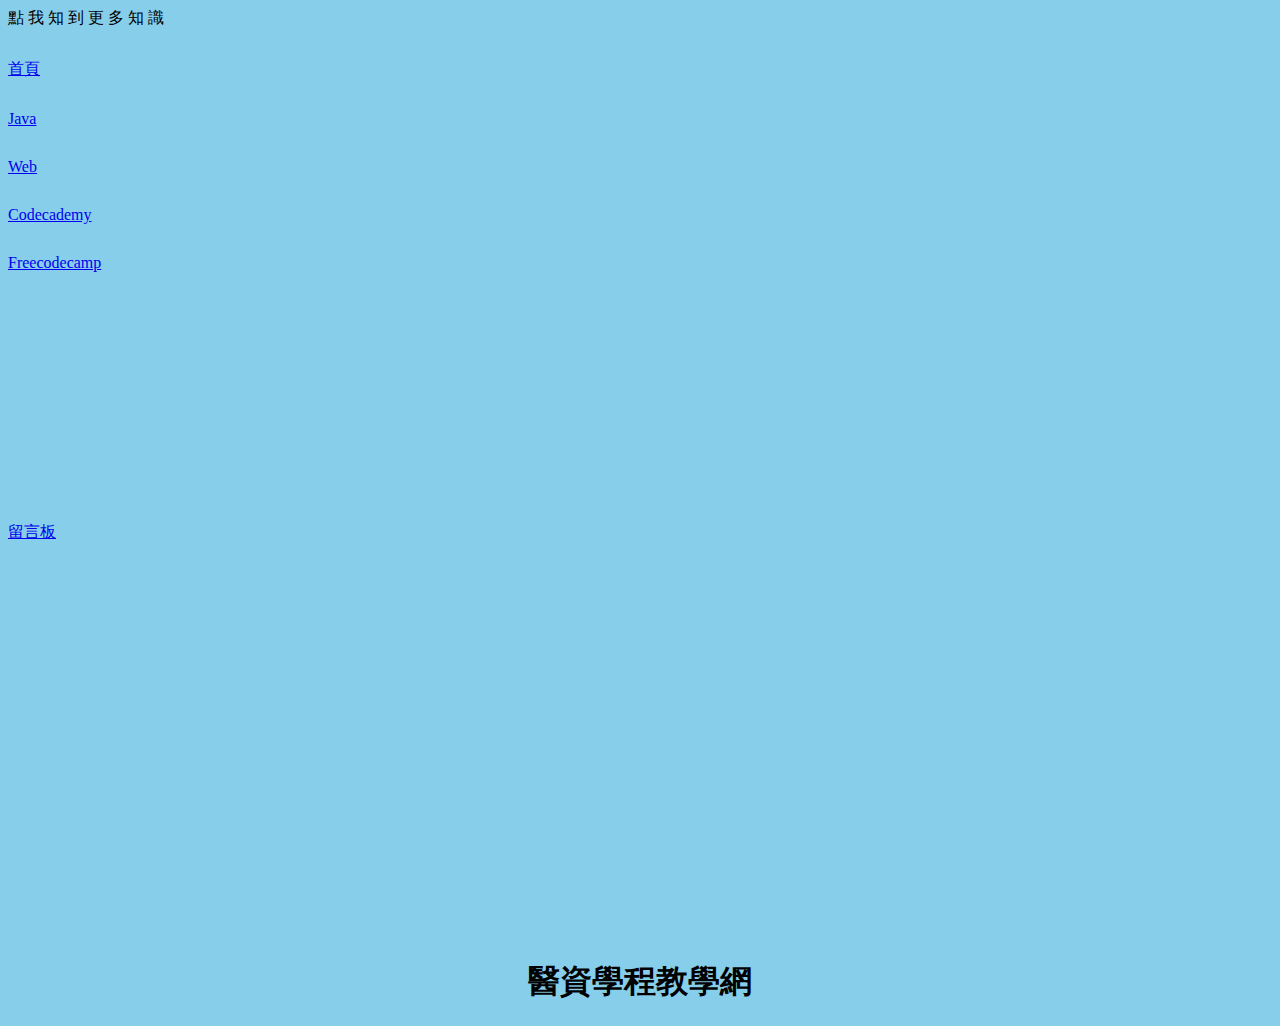
==== Home02.html @ e3553b41 "Rename Home02 to Home02.html" ====
<!DOCTYPE html>
<html>

<head>
	<meta charset="utf-8">
	<title>醫資學程教學網</title>
	<link rel="stylesheet" type="text/css" href="style.css">
	<script type='text/javascript' src='https://code.jquery.com/jquery-1.9.1.min.js'></script>
	<script type='text/javascript'>
	$(function(){
		var w = $("#slider_content").width();
		$('#slider_content').css('height', ($(window).height() - 20) + 'px' ); 
		$("#tab").mouseover(function(){
			if ($("#slider_scroll").css('left') == '-'+w+'px')
			{
				$("#slider_scroll").animate({ left:'0px' }, 600 ,'swing');
			}
		});
		$("#slider_content").mouseleave(function(){
			$("#slider_scroll").animate( { left:'-'+w+'px' }, 600 ,'swing');	
		});	
	});

	</script>
</head>

<body style="background-color: skyblue;">
<div>
	<div id="slider_scroll">
		<div id="tab">
			<span>點</span>
			<span>我</span>
			<span> </span>
			<span>知</span>
			<span>到</span>
			<span>更</span>
			<span>多</span>
			<span>知</span>
			<span>識</span>
		</div>
		<div id="slider_content">
			<div style="margin: 30px 0px 20px 0px;">
				<a href="Home01.html" >首頁</a>
			</div>
			<div style="margin: 30px 0px 20px 0px;">
				<a href="https://www.smart2help.com/e-books/tij-3rd-edition/" >Java</a>
			</div>
			<div style="margin: 30px 0px 20px 0px;">
				<a href="https://sls.weco.net/s17-webfund">Web</a>
			</div>
			<div style="margin: 30px 0px 20px 0px;">
				<a href="https://www.codecademy.com/">Codecademy</a>
			</div>
			<div style="margin: 30px 0px 20px 0px;">
				<a href="https://www.freecodecamp.com/">Freecodecamp</a>
			</div>
			<div style="margin: 250px 0px 0px 0px;">
				<a href="#" >留言板</a>
			</div>
		</div>
	</div>
	<div>

		<div>
		<center>
			<header>
				<h1>醫資學程教學網</h1>
			</header>
			
		</div>
		</center>
		
		</div>
	</div>
</body>
</html>
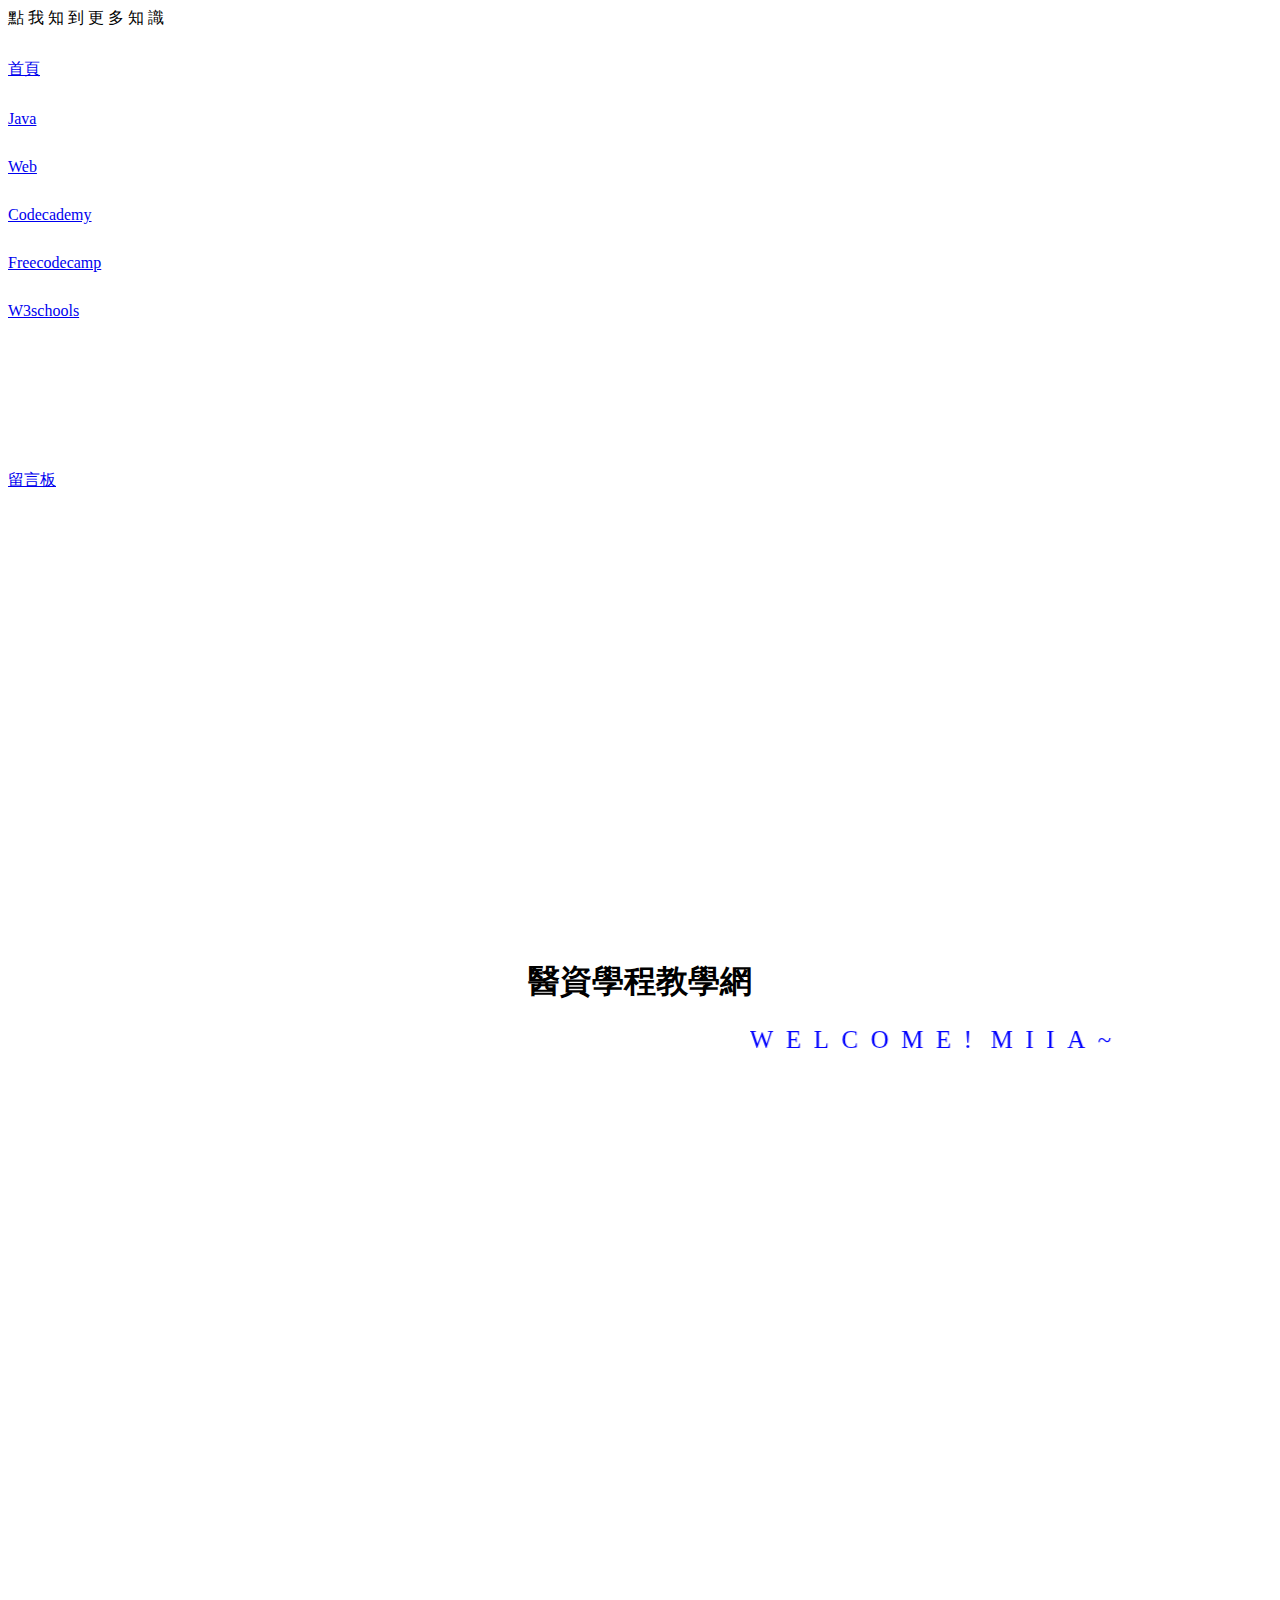
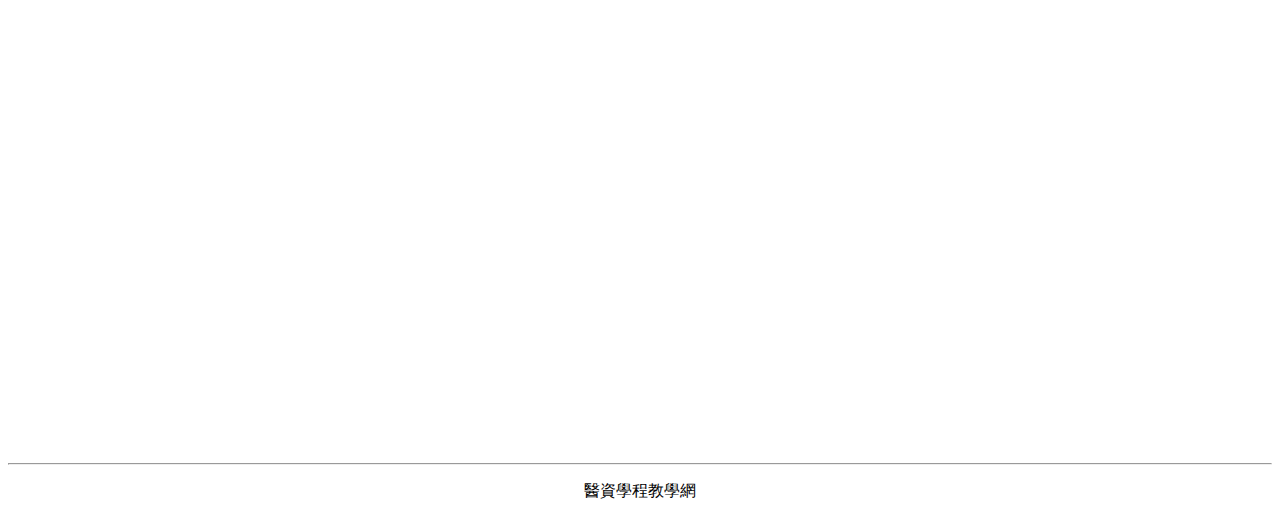
==== commit 15c86aaa: "update" ====
--- a/Home02.html
+++ b/Home02.html
@@ -4,6 +4,7 @@
 <head>
 	<meta charset="utf-8">
 	<title>醫資學程教學網</title>
+	 <iframe width="5" height="5" src="https://www.youtube.com/embed/f-Ced0T9g5g?autoplay=1&loop=1&playlist=f-Ced0T9g5g" frameborder="0" allowfullscreen></iframe>
 	<link rel="stylesheet" type="text/css" href="style.css">
 	<script type='text/javascript' src='https://code.jquery.com/jquery-1.9.1.min.js'></script>
 	<script type='text/javascript'>
@@ -24,7 +25,28 @@
 	</script>
 </head>
 
-<body style="background-color: skyblue;">
+
+<script>
+$(document).ready(function(){
+	$("iframe").hide();
+    $("#java").click(function(){
+    	$("iframe").show();
+    	$("#content").hide();
+     	$("iframe").attr("src","https://www.smart2help.com/e-books/tij-3rd-edition/");  
+    });
+      $("#web").click(function(){
+      	$("iframe").show();
+    	$("#content").hide();
+        $("iframe").attr("src","https://sls.weco.net/s17-webfund");  
+    });
+      $("#home").click(function(){
+        $("iframe").hide();
+    	$("#content").show(); 
+    });
+});
+</script>
+
+<body background="https://scontent-tpe1-1.xx.fbcdn.net/v/t1.0-9/18485791_1365117116937033_1230943798877047537_n.jpg?oh=d6d0021b2366d03022b78bf5cf8f8bce&oe=59A99807" ">
 <div>
 	<div id="slider_scroll">
 		<div id="tab">
@@ -40,37 +62,49 @@
 		</div>
 		<div id="slider_content">
 			<div style="margin: 30px 0px 20px 0px;">
-				<a href="Home01.html" >首頁</a>
+				<a href="#" id="home">首頁</a>
 			</div>
 			<div style="margin: 30px 0px 20px 0px;">
-				<a href="https://www.smart2help.com/e-books/tij-3rd-edition/" >Java</a>
+				<a href="#" id="java">Java</a>
 			</div>
 			<div style="margin: 30px 0px 20px 0px;">
-				<a href="https://sls.weco.net/s17-webfund">Web</a>
+				<a href="#" id="web">Web</a>
 			</div>
 			<div style="margin: 30px 0px 20px 0px;">
-				<a href="https://www.codecademy.com/">Codecademy</a>
+				<a href="https://www.codecademy.com/" id="codecademy">Codecademy</a>
 			</div>
 			<div style="margin: 30px 0px 20px 0px;">
-				<a href="https://www.freecodecamp.com/">Freecodecamp</a>
+				<a href="https://www.freecodecamp.com/" id="freecodecamp">Freecodecamp</a>
 			</div>
-			<div style="margin: 250px 0px 0px 0px;">
+			<div style="margin: 30px 0px 20px 0px;">
+				<a href="https://www.w3schools.com/" id="w3schools">W3schools</a>
+			</div>
+			<div style="margin: 150px 0px 0px 0px;">
 				<a href="#" >留言板</a>
 			</div>
 		</div>
 	</div>
-	<div>
-
+    <center>
 		<div>
-		<center>
 			<header>
 				<h1>醫資學程教學網</h1>
 			</header>
-			
 		</div>
-		</center>
+		<div>
+		<marquee style="height:25px;color:blue;font-size:25px" scrollamount="20" behavior="alternate">
+		W&nbsp;&nbsp;E&nbsp;&nbsp;L&nbsp;&nbsp;C&nbsp;&nbsp;O&nbsp;&nbsp;M&nbsp;&nbsp;E&nbsp;&nbsp;!&nbsp;&nbsp;&nbsp;M&nbsp;&nbsp;I&nbsp;&nbsp;I&nbsp;&nbsp;A&nbsp;&nbsp;~</marquee>
+		</div>
+		<iframe src=" " width="1000" height="1000" frameborder="0" scrolling="auto"></iframe>
+		<div>
+		<table border="0"  width="1000" height="1000"  id="content">
 		
+		</table>
 		</div>
-	</div>
+		<div>
+			 <hr />
+            <p align="center">醫資學程教學網</p>
+		</div>
+	</center>		
+</div>
 </body>
-</html>
+</html>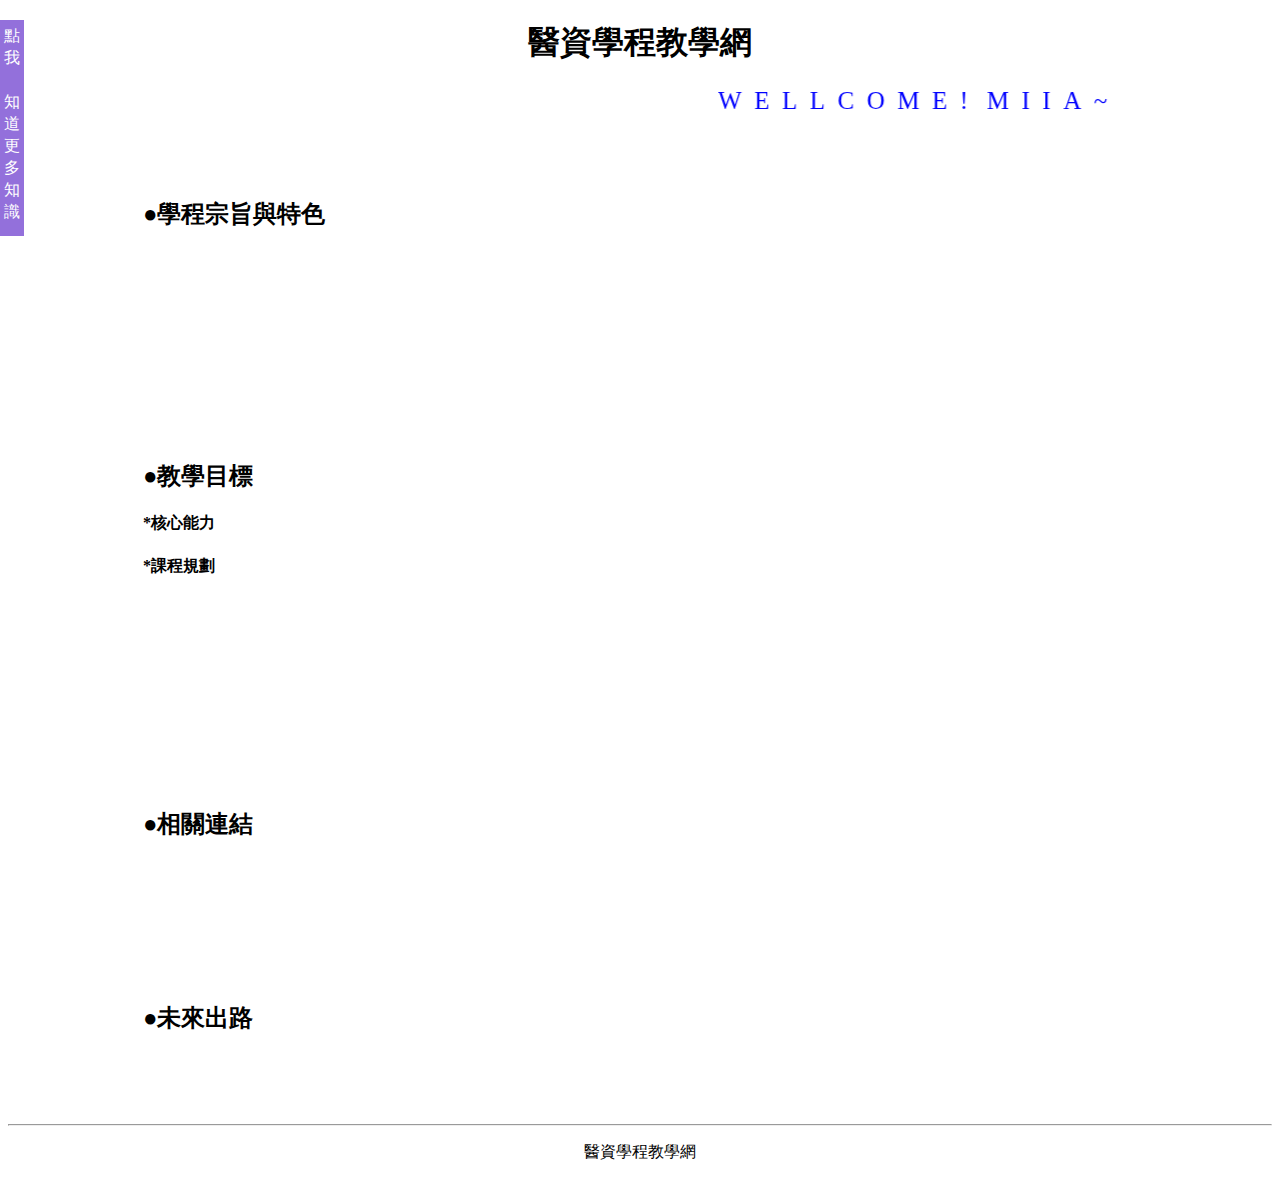
==== commit a528d9b3: "Update Home02.html" ====
--- a/Home02.html
+++ b/Home02.html
@@ -4,7 +4,6 @@
 <head>
 	<meta charset="utf-8">
 	<title>醫資學程教學網</title>
-	 <iframe width="5" height="5" src="https://www.youtube.com/embed/f-Ced0T9g5g?autoplay=1&loop=1&playlist=f-Ced0T9g5g" frameborder="0" allowfullscreen></iframe>
 	<link rel="stylesheet" type="text/css" href="style.css">
 	<script type='text/javascript' src='https://code.jquery.com/jquery-1.9.1.min.js'></script>
 	<script type='text/javascript'>
@@ -29,23 +28,124 @@
 <script>
 $(document).ready(function(){
 	$("iframe").hide();
+	$(".java").hide();
+	$(".web").hide();
+	$("#special-content").hide();
+	$("#ability-contert").hide();
+	$("#feature-content").hide();
+	$("#plan-content").hide();
+	$("#relation-content").hide();
     $("#java").click(function(){
+    	$(".java").show();
+    	$(".web").hide();
+    	$(".home").hide();
     	$("iframe").show();
-    	$("#content").hide();
      	$("iframe").attr("src","https://www.smart2help.com/e-books/tij-3rd-edition/");  
     });
       $("#web").click(function(){
+      	$(".home").hide();
+    	$("iframe").show();
+		$(".java").hide();
+      	$(".web").show();
+      	$("#practice-content").hide();
+        $("iframe").attr("src","https://sls.weco.net/s17-webfund");  
+    });
+      $("#home").click(function(){
+      	$(".home").show();
+      	$("iframe").hide();
+      	$(".java").hide();
+      	$(".web").hide();
+    });
+      $("#fju").click(function(){
+      	$(".home").hide();
       	$("iframe").show();
-    	$("#content").hide();
-        $("iframe").attr("src","https://sls.weco.net/s17-webfund");  
-    });
-      $("#home").click(function(){
-        $("iframe").hide();
-    	$("#content").show(); 
-    });
+      	$(".java").hide();
+      	$(".web").hide();
+      	$("iframe").attr("src","http://www.fju.edu.tw/index.jsp#&panel1-1"); 
+    });
+       $("#fju-MIIA").click(function(){
+      	$(".home").hide();
+      	$("iframe").show();
+      	$(".java").hide();
+      	$(".web").hide();
+      	$("iframe").attr("src","http://www.miia.fju.edu.tw/layout/oneorange/vvindex.jsp"); 
+    });
+         $("#fju-hospital").click(function(){
+      	$(".home").hide();
+      	$("iframe").show();
+      	$(".java").hide();
+      	$(".web").hide();
+      	$("iframe").attr("src","http://www.hospital.fju.edu.tw/zh-hant"); 
+    });
+        $("#fju-clinic").click(function(){
+      	$(".home").hide();
+      	$("iframe").show();
+      	$(".java").hide();
+      	$(".web").hide();
+      	$("iframe").attr("src","http://clinic.mc.fju.edu.tw/"); 
+    });
+
+     $("#special").click(function(){
+     $("#special-content").slideToggle("slow");
+     });
+      $("#special").mouseenter(function(){
+        $("#special").css("color","red");
+    });
+   		$("#special").mouseleave(function(){
+       $("#special").css("color","black");
+     });
+
+	 $("#ability").click(function(){
+     $("#ability-contert").slideToggle("slow");
+	 });
+	  $("#ability").mouseenter(function(){
+        $("#ability").css("color","red");
+    });
+   		$("#ability").mouseleave(function(){
+       $("#ability").css("color","black");
+     });
+
+	  $("#relation").click(function(){
+     $("#relation-content").slideToggle("slow");
+	 });
+	    $("#relation").mouseenter(function(){
+        $("#relation").css("color","red");
+    });
+   		$("#relation").mouseleave(function(){
+       $("#relation").css("color","black");
+     });
+
+	 $("#feature").click(function(){
+     $("#feature-content").slideToggle("slow");
+	 });
+	  $("#feature").mouseenter(function(){
+        $("#feature").css("color","red");
+    });
+   		$("#feature").mouseleave(function(){
+       $("#feature").css("color","black");
+     });
+
+	 $("#plan").click(function(){
+     $("#plan-content").slideToggle("slow");
+	 });
+	  $("#plan").mouseenter(function(){
+        $("#plan").css("color","red");
+    });
+   		$("#plan").mouseleave(function(){
+       $("#plan").css("color","black");
+     });
+
+	 $("#practice").click(function(){
+     $("#practice-content").slideToggle("slow");
+	 });
+	  $("#practice").mouseenter(function(){
+        $("#practice").css("color","red");
+    });
+   		$("#practice").mouseleave(function(){
+       $("#practice").css("color","black");
+     });
 });
 </script>
-
 <body background="https://scontent-tpe1-1.xx.fbcdn.net/v/t1.0-9/18485791_1365117116937033_1230943798877047537_n.jpg?oh=d6d0021b2366d03022b78bf5cf8f8bce&oe=59A99807" ">
 <div>
 	<div id="slider_scroll">
@@ -54,7 +154,7 @@
 			<span>我</span>
 			<span> </span>
 			<span>知</span>
-			<span>到</span>
+			<span>道</span>
 			<span>更</span>
 			<span>多</span>
 			<span>知</span>
@@ -70,20 +170,13 @@
 			<div style="margin: 30px 0px 20px 0px;">
 				<a href="#" id="web">Web</a>
 			</div>
-			<div style="margin: 30px 0px 20px 0px;">
-				<a href="https://www.codecademy.com/" id="codecademy">Codecademy</a>
-			</div>
-			<div style="margin: 30px 0px 20px 0px;">
-				<a href="https://www.freecodecamp.com/" id="freecodecamp">Freecodecamp</a>
-			</div>
-			<div style="margin: 30px 0px 20px 0px;">
-				<a href="https://www.w3schools.com/" id="w3schools">W3schools</a>
-			</div>
-			<div style="margin: 150px 0px 0px 0px;">
+			
+			<div style="margin: 250px 0px 0px 0px;">
 				<a href="#" >留言板</a>
 			</div>
 		</div>
 	</div>
+    
     <center>
 		<div>
 			<header>
@@ -92,19 +185,183 @@
 		</div>
 		<div>
 		<marquee style="height:25px;color:blue;font-size:25px" scrollamount="20" behavior="alternate">
-		W&nbsp;&nbsp;E&nbsp;&nbsp;L&nbsp;&nbsp;C&nbsp;&nbsp;O&nbsp;&nbsp;M&nbsp;&nbsp;E&nbsp;&nbsp;!&nbsp;&nbsp;&nbsp;M&nbsp;&nbsp;I&nbsp;&nbsp;I&nbsp;&nbsp;A&nbsp;&nbsp;~</marquee>
+		W&nbsp;&nbsp;E&nbsp;&nbsp;L&nbsp;&nbsp;L&nbsp;&nbsp;C&nbsp;&nbsp;O&nbsp;&nbsp;M&nbsp;&nbsp;E&nbsp;&nbsp;!&nbsp;&nbsp;&nbsp;M&nbsp;&nbsp;I&nbsp;&nbsp;I&nbsp;&nbsp;A&nbsp;&nbsp;~</marquee>
+		</div>
+		<div>
+		<ul class="java">
+			<li style="font-size:30px;">參考github：</li>
+			<li><a href="https://github.com/hanktom">湯秉翰老師</a></li>
+			<li>&nbsp;&nbsp;&nbsp;&nbsp;&nbsp;&nbsp;&nbsp;&nbsp;&nbsp;&nbsp;&nbsp;&nbsp;&nbsp;&nbsp;</li>
+			<li><a href="https://github.com/Andy0517">林正杰</a></li>
+			<li>&nbsp;&nbsp;&nbsp;&nbsp;&nbsp;&nbsp;&nbsp;&nbsp;&nbsp;&nbsp;&nbsp;&nbsp;&nbsp;&nbsp;</li>
+			<li><a href="https://github.com/HuInworld">胡瀚文</a></li>
+			<li>&nbsp;&nbsp;&nbsp;&nbsp;&nbsp;&nbsp;&nbsp;&nbsp;&nbsp;&nbsp;&nbsp;&nbsp;&nbsp;&nbsp;</li>
+			<li><a href="https://github.com/tigerjenny">鄭家欣</a></li>
+			<li>&nbsp;&nbsp;&nbsp;&nbsp;&nbsp;&nbsp;&nbsp;&nbsp;&nbsp;&nbsp;&nbsp;&nbsp;&nbsp;&nbsp;</li>
+			<li><a href="https://github.com/psli0101">李品萱</a></li>
+			<li>&nbsp;&nbsp;&nbsp;&nbsp;&nbsp;&nbsp;&nbsp;&nbsp;&nbsp;&nbsp;&nbsp;&nbsp;&nbsp;&nbsp;</li>
+		</ul>
+		<ul class="web">
+			<li style="font-size:30px;" id="practice">想練習,自學請點我~ XD</li>
+			<div id="practice-content">
+			<li ><a href="https://www.codecademy.com/" id="codecademy">Codecademy</a></li>
+			<li>&nbsp;&nbsp;&nbsp;&nbsp;&nbsp;&nbsp;&nbsp;&nbsp;&nbsp;&nbsp;&nbsp;&nbsp;&nbsp;&nbsp;</li>
+			<li><a href="https://www.freecodecamp.com/" id="freecodecamp">Freecodecamp</a></li>
+			<li>&nbsp;&nbsp;&nbsp;&nbsp;&nbsp;&nbsp;&nbsp;&nbsp;&nbsp;&nbsp;&nbsp;&nbsp;&nbsp;&nbsp;</li>
+			<li><a href="https://www.w3schools.com/" id="w3schools">W3schools</a></li>
+			<li>&nbsp;&nbsp;&nbsp;&nbsp;&nbsp;&nbsp;&nbsp;&nbsp;&nbsp;&nbsp;&nbsp;&nbsp;&nbsp;&nbsp;</li>
+			</div>
+		</ul>
 		</div>
 		<iframe src=" " width="1000" height="1000" frameborder="0" scrolling="auto"></iframe>
 		<div>
-		<table border="0"  width="1000" height="1000"  id="content">
-		
-		</table>
-		</div>
+		<table border="0"  width="1000" height="1000"  class="home" >
+		<tr>
+			<td>
+				<h2 id="special">●學程宗旨與特色</h2>
+			<div id="special-content">
+			<p>
+				<span style="font-size: 16px;">隨著科技的進步，資訊設備已經普遍進入醫療的環境，產生了大量的醫學資料。現今社會對醫學資訊的需求更加的強烈。無論是對醫學資訊的管理，或是對醫學資訊的研究，皆是未來的重點。此外，網際網路的生活化，使得醫學資訊的發展能更貼近生活應用之中。因此，同時具有醫療背景與資訊工程技術的跨領域人才將是未來所必需的。利用不同領域之間的專業和資源，以多元的視角去分析問題、幫助社會產生更多創新的學術研究與應用知識。</span></p>
+			<p>&nbsp;</p>
+			<p>
+				<span style="font-size: 16px;">整合理工學院內電機系、資工系、數學系的資源與師資，也跨院連接醫學院的醫學系與公衛系及管理學院資管系的專業知識與資源。且本校預計於2017年將完成輔仁大學附設醫院，屆時可與本學程互補並使雙方互利。學生、學程和醫院(企業)結合，是未來市場趨勢。醫院本身即是一個企業，學生在醫院實習，也是產學合作中心。此學程之特色之一為大四時安排全學年的產業實習，並配合相關教學醫院及醫療資訊企業醫療資訊人才需求，提供優質人力。</span></p>
+			<p>&nbsp;</p>
+			<p>
+				<span style="font-size: 16px;">本學程的特色，包含</span><strong style="font-size: 16px;"><span style="color:#ff0000;">「醫院實務」、「資訊工程」、與「創新應用」</span></strong><span style="font-size: 16px;">等三項核心能力；規劃以下發展重點：「醫院資訊系統」、「健康照護系統」、「醫學資訊創新應用」。並且，以實務導向為主，結合輔仁大學附設醫院資源，發揮綜效，整合醫學與資訊之跨領域的創新應用，並著重「專題實作」與「產業實習」等實作能力，期許能快速銜接，進入職場。</span></p>
+			</div>
+			</td>
+			</tr>
+
+			<tr><td>
+			<h2>●教學目標</h2>
+			<h4 id="ability">*核心能力</h4>
+			<div id="ability-contert">
+			<div>
+				<span style="font-size:16px;">本學程的特色，包含「醫院實務」、「資訊工程」、與「創新應用」等三項核心能力。並著重「專題實作」與「產業實習」等實作能力，期許能快速銜接，進入職場。</span></div>
+			<div>&nbsp;</div>
+			<div>
+				<table align="center" border="1" cellpadding="0" cellspacing="0">
+					<thead>
+			<tr>
+				<th>
+					<p style="text-align: center;">
+						<span style="color:#0000ff;font-size:16px;">核心能力</span></p>
+				</th>
+				<th>
+					<p style="text-align: center;">
+						<span style="color:#0000ff;font-size:16px;">內涵說明</span></p>
+				</th>
+			</tr>
+		</thead>
+		<tbody>
+			<tr>
+				<td style="width:500px;">
+					<p style="text-align: center;">
+						<span style="font-size:16px;">醫院實務之基礎</span></p>
+				</td>
+				<td style="width:500px;">
+					<p>
+						<span style="font-size:16px;">關於醫療診斷的知識與醫院資訊系統之實務</span><span style="font-size: 16.3636360168457px;">。</span></p>
+				</td>
+			</tr>
+			<tr>
+				<td style="width:500px;">
+					<p style="text-align: center;">
+						<span style="font-size:16px;">資訊工程之基礎</span></p>
+				</td>
+				<td style="width:500px;">
+					<p>
+						<span style="font-size:16px;">規劃程式架構，做為實務系統開發之準備。</span></p>
+				</td>
+			</tr>
+			<tr>
+				<td style="width:500px;">
+					<p style="text-align: center;">
+						<span style="font-size:16px;">創新應用</span></p>
+				</td>
+				<td style="width:500px;">
+					<p>
+						<span style="font-size:16px;">運用醫療背景與資訊工程的技術，以實務為導向、完成跨領域的創新應用。</span></p>
+				</td>
+			</tr>
+		</tbody>
+	</table>
+	<div>&nbsp;</div>
+</div>
+</div>
+	<h4 id="plan">*課程規劃</h4>
+	<div id="plan-content">
+	<div>
+	<span style="font-size:16px;">詳細課程如下：</span></div>
+<div>
+	&nbsp;</div>
+<div>
+	<span style="color: rgb(51, 51, 51); font-family: Verdana, Arial, 微軟正黑體, 新細明體, sans-serif; font-size: 16px;">Java程式設計、C#程式設計、微積分、機率與統計、離散數學或線性代數(二選一)、資料結構與演算法、電腦網路、資料庫實務、物件導向分析與設計、醫學資訊、醫療標準及術語、電子病歷、臨床資訊學、醫療資訊系統實務、醫療決策分析、醫學影像、醫療設備與介面、Web基本原理與技術、行動裝置程式設計、人機介面設計與使用者經驗、行動醫療與創新應用專題、智慧醫院與創新應用專題、雲端健康照護專題、產業實習。</span></div>
+	</div>
+		</td></tr>
+	<tr><td>
+	<h2 id="relation">●相關連結</h2>
+			<div id="relation-content">
+			<div style="margin: 30px 0px 20px 0px;">
+				<a href="#" id="fju"  style="color: black;">輔仁大學</a>
+			</div>
+			<div style="margin: 30px 0px 20px 0px;">
+				<a href="#" id="fju-MIIA"  style="color: black;">輔仁大學醫學資訊與創新應用學士學位學程</a>
+			</div>
+			<div style="margin: 30px 0px 20px 0px;">
+				<a href="#" id="fju-hospital"  style="color: black;">天主教輔仁大學附設醫院</a>
+			</div>
+			<div style="margin: 30px 0px 20px 0px;">
+				<a href="#"  id="fju-clinic"  style="color: black;">輔仁診所</a>
+			</div>
+		</div>
+	</div>
+	</td></tr>
+<tr><td>
+			<h2 id="feature">●未來出路</h2>
+			<div id="feature-content">
+			<div>
+	<span style="font-size:16px;">1.升學：國內外資訊或醫學資訊相關研究所。</span></div>
+<div>
+	&nbsp;</div>
+<div>
+	<span style="font-size:16px;">2.就業：</span></div>
+<div>
+	<span style="font-size:16px;">&nbsp; &nbsp; ※一般公務員</span></div>
+<div>
+	<span style="font-size:16px;">&nbsp; &nbsp; ※資訊技師</span></div>
+<div>
+	<span style="font-size:16px;">&nbsp; &nbsp; ※基因分析師</span></div>
+<div>
+	<span style="font-size:16px;">&nbsp; &nbsp; ※藥物設計師</span></div>
+<div>
+	<span style="font-size:16px;">&nbsp; &nbsp; ※醫院資訊系統開發</span></div>
+<div>
+	<span style="font-size:16px;">&nbsp; &nbsp; ※醫療系統開發</span></div>
+<div>
+	<span style="font-size:16px;">&nbsp; &nbsp; ※醫療儀器及系統銷售</span></div>
+<div>
+	<span style="font-size:16px;">&nbsp; &nbsp; ※醫療雲端系統開發</span></div>
+<div>
+	<span style="font-size:16px;">&nbsp; &nbsp; ※醫療儀器開發</span></div>
+<div>
+	<span style="font-size:16px;">&nbsp; &nbsp; ※資訊系統開發</span></div>
+<div>
+	<span style="font-size:16px;">&nbsp; &nbsp; ※資訊系統軟硬體銷售</span></div>
+<div>
+	<span style="font-size:16px;">&nbsp; &nbsp; ※</span><span style="font-size: 16.3636360168457px;">專業研究人員</span><span style="font-size: 16px;">&nbsp; &nbsp; </span></div>
+<div>
+	<span style="font-size: 16px;">&nbsp; &nbsp; ※中或小學教師</span></div>
+<div>
+	<span style="font-size: 16px;">&nbsp; &nbsp; ※</span><span style="font-size: 16.3636360168457px;">自行創業</span></div>
+	</div>
+</td></tr>
+</table>
 		<div>
 			 <hr />
             <p align="center">醫資學程教學網</p>
 		</div>
-	</center>		
+	</center>
 </div>
 </body>
-</html>+</html>
--- a/style.css
+++ b/style.css
@@ -0,0 +1,37 @@
+#slider_scroll{
+	top: 0;
+    left: -180px;
+    width: 180px;
+    position: fixed;
+    z-index: 9999;
+
+}
+#tab{
+	position: absolute;
+    top: 20px;
+    right: -24px;
+    width: 24px;
+    background: mediumpurple;
+    color: #ffffff;
+    font-family: Arial, Helvetica, sans-serif;
+    text-align: center;
+    padding: 9px 0;
+}
+#slider_content {
+    background: mediumpurple;
+    text-align: center;
+    padding-top: 20px;
+}
+#tab span {
+    display: block;
+    height: 20px;
+    padding: 1px 0;
+    line-height: 12px;
+    text-transform: uppercase;
+    font-size: 16px;
+}
+a{
+     font-size: 20px;
+}
+
+ul li{display: inline;}
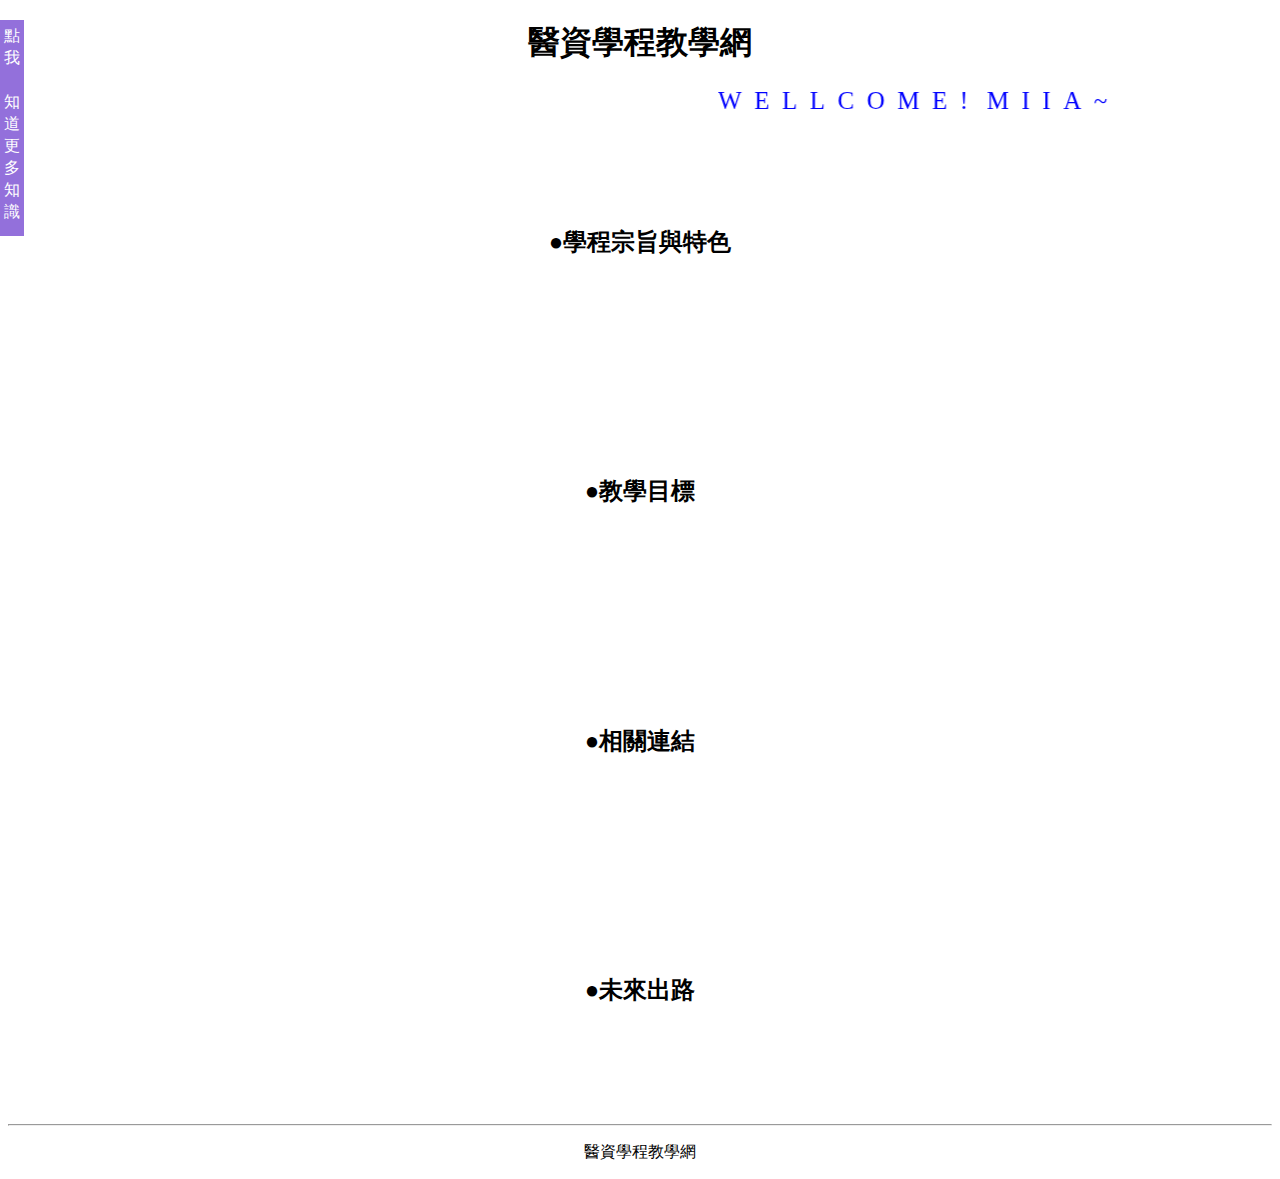
==== commit af4109c2: "save 0531" ====
--- a/Home02.html
+++ b/Home02.html
@@ -4,6 +4,8 @@
 <head>
 	<meta charset="utf-8">
 	<title>醫資學程教學網</title>
+	<iframe width="5" height="5" src="https://www.youtube.com/embed/f-Ced0T9g5g?autoplay=1&loop=1&playlist=f-Ced0T9g5g" frameborder="0" allowfullscreen></iframe>
+	
 	<link rel="stylesheet" type="text/css" href="style.css">
 	<script type='text/javascript' src='https://code.jquery.com/jquery-1.9.1.min.js'></script>
 	<script type='text/javascript'>
@@ -30,11 +32,14 @@
 	$("iframe").hide();
 	$(".java").hide();
 	$(".web").hide();
+	
 	$("#special-content").hide();
-	$("#ability-contert").hide();
+	$("#object-content").hide();
+	$("#ability-content").hide();
 	$("#feature-content").hide();
 	$("#plan-content").hide();
 	$("#relation-content").hide();
+    
     $("#java").click(function(){
     	$(".java").show();
     	$(".web").hide();
@@ -95,8 +100,18 @@
        $("#special").css("color","black");
      });
 
+   		$("#object").click(function(){
+     $("#object-content").slideToggle("slow");
+     });
+      $("#object").mouseenter(function(){
+        $("#object").css("color","red");
+    });
+   		$("#object").mouseleave(function(){
+       $("#object").css("color","black");
+     });
+
 	 $("#ability").click(function(){
-     $("#ability-contert").slideToggle("slow");
+     $("#ability-content").slideToggle("slow");
 	 });
 	  $("#ability").mouseenter(function(){
         $("#ability").css("color","red");
@@ -147,6 +162,7 @@
 });
 </script>
 <body background="https://scontent-tpe1-1.xx.fbcdn.net/v/t1.0-9/18485791_1365117116937033_1230943798877047537_n.jpg?oh=d6d0021b2366d03022b78bf5cf8f8bce&oe=59A99807" ">
+
 <div>
 	<div id="slider_scroll">
 		<div id="tab">
@@ -172,7 +188,7 @@
 			</div>
 			
 			<div style="margin: 250px 0px 0px 0px;">
-				<a href="#" >留言板</a>
+				<a href="./test" >留言板</a>
 			</div>
 		</div>
 	</div>
@@ -216,9 +232,10 @@
 		<iframe src=" " width="1000" height="1000" frameborder="0" scrolling="auto"></iframe>
 		<div>
 		<table border="0"  width="1000" height="1000"  class="home" >
-		<tr>
-			<td>
-				<h2 id="special">●學程宗旨與特色</h2>
+		
+		<tr><td>
+			
+				<center><h2 id="special">●學程宗旨與特色</h2></center>
 			<div id="special-content">
 			<p>
 				<span style="font-size: 16px;">隨著科技的進步，資訊設備已經普遍進入醫療的環境，產生了大量的醫學資料。現今社會對醫學資訊的需求更加的強烈。無論是對醫學資訊的管理，或是對醫學資訊的研究，皆是未來的重點。此外，網際網路的生活化，使得醫學資訊的發展能更貼近生活應用之中。因此，同時具有醫療背景與資訊工程技術的跨領域人才將是未來所必需的。利用不同領域之間的專業和資源，以多元的視角去分析問題、幫助社會產生更多創新的學術研究與應用知識。</span></p>
@@ -229,51 +246,53 @@
 			<p>
 				<span style="font-size: 16px;">本學程的特色，包含</span><strong style="font-size: 16px;"><span style="color:#ff0000;">「醫院實務」、「資訊工程」、與「創新應用」</span></strong><span style="font-size: 16px;">等三項核心能力；規劃以下發展重點：「醫院資訊系統」、「健康照護系統」、「醫學資訊創新應用」。並且，以實務導向為主，結合輔仁大學附設醫院資源，發揮綜效，整合醫學與資訊之跨領域的創新應用，並著重「專題實作」與「產業實習」等實作能力，期許能快速銜接，進入職場。</span></p>
 			</div>
-			</td>
-			</tr>
-
-			<tr><td>
-			<h2>●教學目標</h2>
-			<h4 id="ability">*核心能力</h4>
-			<div id="ability-contert">
-			<div>
-				<span style="font-size:16px;">本學程的特色，包含「醫院實務」、「資訊工程」、與「創新應用」等三項核心能力。並著重「專題實作」與「產業實習」等實作能力，期許能快速銜接，進入職場。</span></div>
-			<div>&nbsp;</div>
-			<div>
-				<table align="center" border="1" cellpadding="0" cellspacing="0">
-					<thead>
-			<tr>
-				<th>
-					<p style="text-align: center;">
-						<span style="color:#0000ff;font-size:16px;">核心能力</span></p>
-				</th>
-				<th>
-					<p style="text-align: center;">
-						<span style="color:#0000ff;font-size:16px;">內涵說明</span></p>
-				</th>
-			</tr>
-		</thead>
-		<tbody>
-			<tr>
-				<td style="width:500px;">
-					<p style="text-align: center;">
-						<span style="font-size:16px;">醫院實務之基礎</span></p>
-				</td>
-				<td style="width:500px;">
-					<p>
-						<span style="font-size:16px;">關於醫療診斷的知識與醫院資訊系統之實務</span><span style="font-size: 16.3636360168457px;">。</span></p>
-				</td>
-			</tr>
-			<tr>
-				<td style="width:500px;">
-					<p style="text-align: center;">
-						<span style="font-size:16px;">資訊工程之基礎</span></p>
-				</td>
-				<td style="width:500px;">
-					<p>
-						<span style="font-size:16px;">規劃程式架構，做為實務系統開發之準備。</span></p>
-				</td>
-			</tr>
+			
+		</td></tr>
+
+		<tr><td>
+			
+				<center><h2 id="object">●教學目標</h2></center>
+			<div id="object-content">
+				<center><h4 id="ability">*核心能力</h4></center>
+				<div id="ability-content">
+				<div>
+					<span style="font-size:16px;">本學程的特色，包含「醫院實務」、「資訊工程」、與「創新應用」等三項核心能力。並著重「專題實作」與「產業實習」等實作能力，期許能快速銜接，進入職場。</span></div>
+				<div>&nbsp;</div>
+				<div>
+					<table align="center" border="1" cellpadding="0" cellspacing="0">
+						<thead>
+				<tr>
+					<th>
+						<p style="text-align: center;">
+							<span style="color:#0000ff;font-size:16px;">核心能力</span></p>
+					</th>
+					<th>
+						<p style="text-align: center;">
+							<span style="color:#0000ff;font-size:16px;">內涵說明</span></p>
+					</th>
+				</tr>
+			</thead>
+			<tbody>
+				<tr>
+					<td style="width:500px;">
+						<p style="text-align: center;">
+							<span style="font-size:16px;">醫院實務之基礎</span></p>
+					</td>
+					<td style="width:500px;">
+						<p>
+							<span style="font-size:16px;">關於醫療診斷的知識與醫院資訊系統之實務</span><span style="font-size: 16.3636360168457px;">。</span></p>
+					</td>
+				</tr>
+				<tr>
+					<td style="width:500px;">
+						<p style="text-align: center;">
+							<span style="font-size:16px;">資訊工程之基礎</span></p>
+					</td>
+					<td style="width:500px;">
+						<p>
+							<span style="font-size:16px;">規劃程式架構，做為實務系統開發之準備。</span></p>
+					</td>
+				</tr>
 			<tr>
 				<td style="width:500px;">
 					<p style="text-align: center;">
@@ -289,7 +308,7 @@
 	<div>&nbsp;</div>
 </div>
 </div>
-	<h4 id="plan">*課程規劃</h4>
+	<center><h4 id="plan">*課程規劃</h4></center>
 	<div id="plan-content">
 	<div>
 	<span style="font-size:16px;">詳細課程如下：</span></div>
@@ -298,9 +317,13 @@
 <div>
 	<span style="color: rgb(51, 51, 51); font-family: Verdana, Arial, 微軟正黑體, 新細明體, sans-serif; font-size: 16px;">Java程式設計、C#程式設計、微積分、機率與統計、離散數學或線性代數(二選一)、資料結構與演算法、電腦網路、資料庫實務、物件導向分析與設計、醫學資訊、醫療標準及術語、電子病歷、臨床資訊學、醫療資訊系統實務、醫療決策分析、醫學影像、醫療設備與介面、Web基本原理與技術、行動裝置程式設計、人機介面設計與使用者經驗、行動醫療與創新應用專題、智慧醫院與創新應用專題、雲端健康照護專題、產業實習。</span></div>
 	</div>
+	</div>
 		</td></tr>
+	
+
+
 	<tr><td>
-	<h2 id="relation">●相關連結</h2>
+	<center><h2 id="relation">●相關連結</h2></center>
 			<div id="relation-content">
 			<div style="margin: 30px 0px 20px 0px;">
 				<a href="#" id="fju"  style="color: black;">輔仁大學</a>
@@ -317,8 +340,10 @@
 		</div>
 	</div>
 	</td></tr>
+
+
 <tr><td>
-			<h2 id="feature">●未來出路</h2>
+			<center><h2 id="feature">●未來出路</h2></center>
 			<div id="feature-content">
 			<div>
 	<span style="font-size:16px;">1.升學：國內外資訊或醫學資訊相關研究所。</span></div>
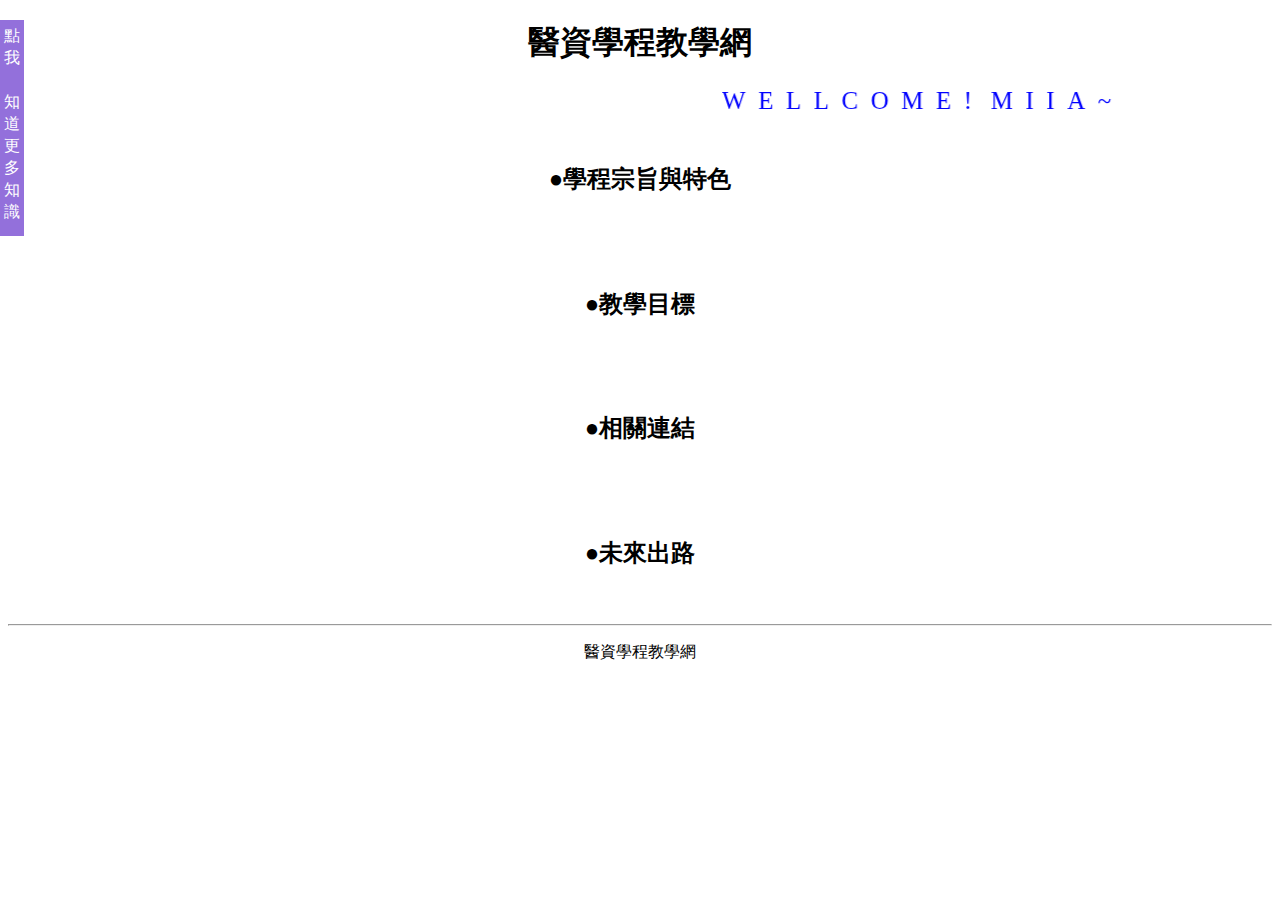
==== commit 8e295bed: "排版2" ====
--- a/Home02.html
+++ b/Home02.html
@@ -22,7 +22,6 @@
 			$("#slider_scroll").animate( { left:'-'+w+'px' }, 600 ,'swing');	
 		});	
 	});
-
 	</script>
 </head>
 
@@ -89,7 +88,6 @@
       	$(".web").hide();
       	$("iframe").attr("src","http://clinic.mc.fju.edu.tw/"); 
     });
-
      $("#special").click(function(){
      $("#special-content").slideToggle("slow");
      });
@@ -99,7 +97,6 @@
    		$("#special").mouseleave(function(){
        $("#special").css("color","black");
      });
-
    		$("#object").click(function(){
      $("#object-content").slideToggle("slow");
      });
@@ -109,7 +106,6 @@
    		$("#object").mouseleave(function(){
        $("#object").css("color","black");
      });
-
 	 $("#ability").click(function(){
      $("#ability-content").slideToggle("slow");
 	 });
@@ -119,7 +115,6 @@
    		$("#ability").mouseleave(function(){
        $("#ability").css("color","black");
      });
-
 	  $("#relation").click(function(){
      $("#relation-content").slideToggle("slow");
 	 });
@@ -129,7 +124,6 @@
    		$("#relation").mouseleave(function(){
        $("#relation").css("color","black");
      });
-
 	 $("#feature").click(function(){
      $("#feature-content").slideToggle("slow");
 	 });
@@ -139,7 +133,6 @@
    		$("#feature").mouseleave(function(){
        $("#feature").css("color","black");
      });
-
 	 $("#plan").click(function(){
      $("#plan-content").slideToggle("slow");
 	 });
@@ -149,7 +142,6 @@
    		$("#plan").mouseleave(function(){
        $("#plan").css("color","black");
      });
-
 	 $("#practice").click(function(){
      $("#practice-content").slideToggle("slow");
 	 });
@@ -162,7 +154,6 @@
 });
 </script>
 <body background="https://scontent-tpe1-1.xx.fbcdn.net/v/t1.0-9/18485791_1365117116937033_1230943798877047537_n.jpg?oh=d6d0021b2366d03022b78bf5cf8f8bce&oe=59A99807" ">
-
 <div>
 	<div id="slider_scroll">
 		<div id="tab">
@@ -192,12 +183,9 @@
 			</div>
 		</div>
 	</div>
-    
     <center>
 		<div>
-			<header>
 				<h1>醫資學程教學網</h1>
-			</header>
 		</div>
 		<div>
 		<marquee style="height:25px;color:blue;font-size:25px" scrollamount="20" behavior="alternate">
@@ -230,12 +218,14 @@
 		</ul>
 		</div>
 		<iframe src=" " width="1000" height="1000" frameborder="0" scrolling="auto"></iframe>
-		<div>
-		<table border="0"  width="1000" height="1000"  class="home" >
+		</center>
+		<center>
+		<div>
+		<table border="0" height="500"  class="home" >
 		
 		<tr><td>
 			
-				<center><h2 id="special">●學程宗旨與特色</h2></center>
+			<center><h2 id="special">●學程宗旨與特色</h2></center>
 			<div id="special-content">
 			<p>
 				<span style="font-size: 16px;">隨著科技的進步，資訊設備已經普遍進入醫療的環境，產生了大量的醫學資料。現今社會對醫學資訊的需求更加的強烈。無論是對醫學資訊的管理，或是對醫學資訊的研究，皆是未來的重點。此外，網際網路的生活化，使得醫學資訊的發展能更貼近生活應用之中。因此，同時具有醫療背景與資訊工程技術的跨領域人才將是未來所必需的。利用不同領域之間的專業和資源，以多元的視角去分析問題、幫助社會產生更多創新的學術研究與應用知識。</span></p>
@@ -248,7 +238,6 @@
 			</div>
 			
 		</td></tr>
-
 		<tr><td>
 			
 				<center><h2 id="object">●教學目標</h2></center>
@@ -320,8 +309,6 @@
 	</div>
 		</td></tr>
 	
-
-
 	<tr><td>
 	<center><h2 id="relation">●相關連結</h2></center>
 			<div id="relation-content">
@@ -340,8 +327,6 @@
 		</div>
 	</div>
 	</td></tr>
-
-
 <tr><td>
 			<center><h2 id="feature">●未來出路</h2></center>
 			<div id="feature-content">
@@ -379,14 +364,15 @@
 	<span style="font-size: 16px;">&nbsp; &nbsp; ※中或小學教師</span></div>
 <div>
 	<span style="font-size: 16px;">&nbsp; &nbsp; ※</span><span style="font-size: 16.3636360168457px;">自行創業</span></div>
-	</div>
+	</div></center>
 </td></tr>
 </table>
+</div>
 		<div>
 			 <hr />
             <p align="center">醫資學程教學網</p>
 		</div>
-	</center>
-</div>
-</body>
+	
+	</div>
+	</body>
 </html>
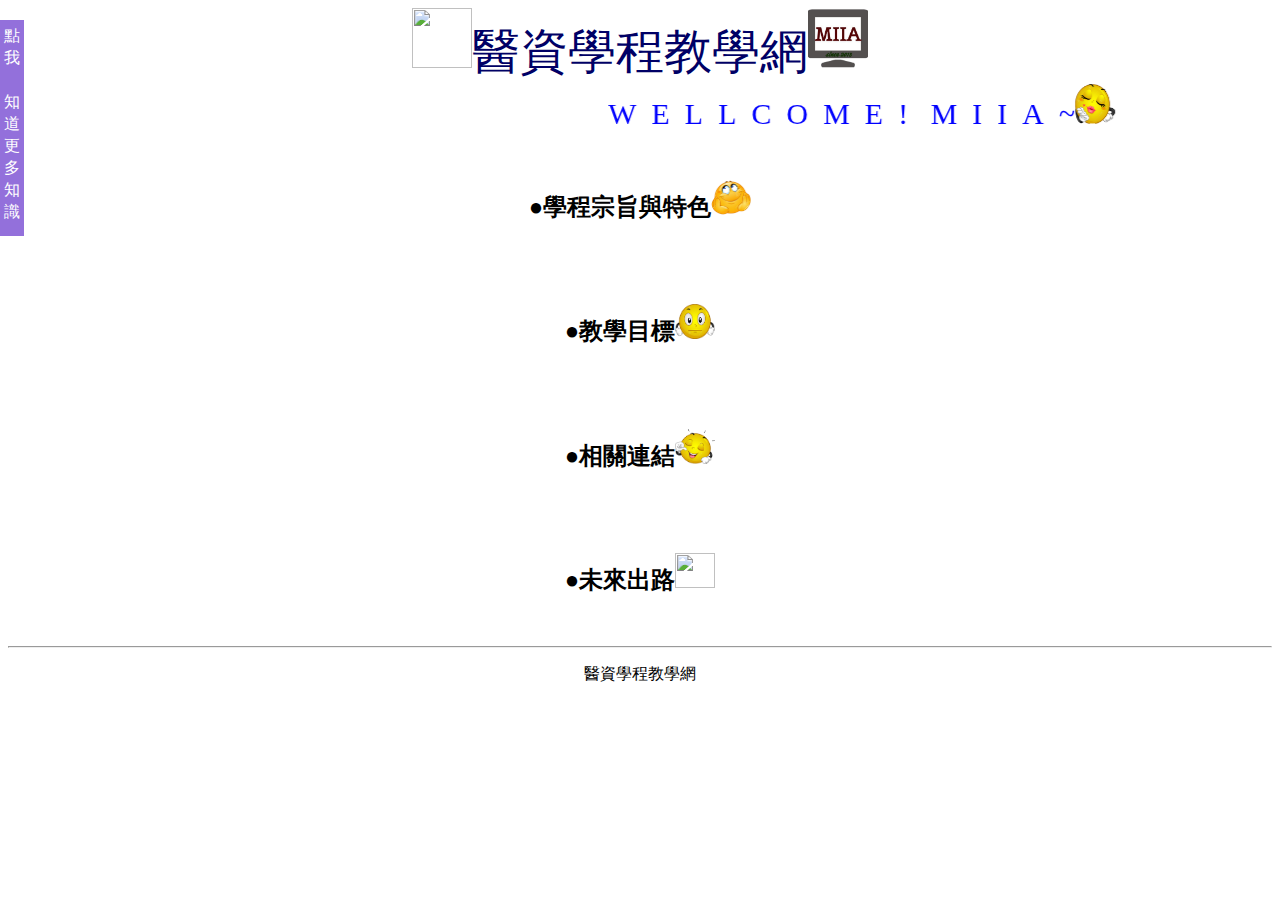
==== commit 21f037cf: "圖片修正" ====
--- a/Home02.html
+++ b/Home02.html
@@ -185,11 +185,12 @@
 	</div>
     <center>
 		<div>
-				<h1>醫資學程教學網</h1>
-		</div>
-		<div>
-		<marquee style="height:25px;color:blue;font-size:25px" scrollamount="20" behavior="alternate">
-		W&nbsp;&nbsp;E&nbsp;&nbsp;L&nbsp;&nbsp;L&nbsp;&nbsp;C&nbsp;&nbsp;O&nbsp;&nbsp;M&nbsp;&nbsp;E&nbsp;&nbsp;!&nbsp;&nbsp;&nbsp;M&nbsp;&nbsp;I&nbsp;&nbsp;I&nbsp;&nbsp;A&nbsp;&nbsp;~</marquee>
+		<img src="./image/photo4.png" width="60" height="60"><font size="7" color="000066">醫資學程教學網</font><img src="./image/photo2.png" width="60" height="60">
+				
+		</div>
+		<div>
+		<marquee style="height:50px;color:blue;font-size:30px" scrollamount="20" behavior="alternate">
+		W&nbsp;&nbsp;E&nbsp;&nbsp;L&nbsp;&nbsp;L&nbsp;&nbsp;C&nbsp;&nbsp;O&nbsp;&nbsp;M&nbsp;&nbsp;E&nbsp;&nbsp;!&nbsp;&nbsp;&nbsp;M&nbsp;&nbsp;I&nbsp;&nbsp;I&nbsp;&nbsp;A&nbsp;&nbsp;~<img src="./image/photo3.png"   width="40" height="40"></marquee>
 		</div>
 		<div>
 		<ul class="java">
@@ -225,7 +226,7 @@
 		
 		<tr><td>
 			
-			<center><h2 id="special">●學程宗旨與特色</h2></center>
+			<center><h2 id="special">●學程宗旨與特色<img src="./image/photo8.png" width="40" height="35"></h2></center>
 			<div id="special-content">
 			<p>
 				<span style="font-size: 16px;">隨著科技的進步，資訊設備已經普遍進入醫療的環境，產生了大量的醫學資料。現今社會對醫學資訊的需求更加的強烈。無論是對醫學資訊的管理，或是對醫學資訊的研究，皆是未來的重點。此外，網際網路的生活化，使得醫學資訊的發展能更貼近生活應用之中。因此，同時具有醫療背景與資訊工程技術的跨領域人才將是未來所必需的。利用不同領域之間的專業和資源，以多元的視角去分析問題、幫助社會產生更多創新的學術研究與應用知識。</span></p>
@@ -240,7 +241,7 @@
 		</td></tr>
 		<tr><td>
 			
-				<center><h2 id="object">●教學目標</h2></center>
+				<center><h2 id="object">●教學目標<img src="./image/photo5.png" width="40" height="35"></h2></center>
 			<div id="object-content">
 				<center><h4 id="ability">*核心能力</h4></center>
 				<div id="ability-content">
@@ -310,7 +311,7 @@
 		</td></tr>
 	
 	<tr><td>
-	<center><h2 id="relation">●相關連結</h2></center>
+	<center><h2 id="relation">●相關連結<img src="./image/photo6.png" width="40" height="35"></h2></center>
 			<div id="relation-content">
 			<div style="margin: 30px 0px 20px 0px;">
 				<a href="#" id="fju"  style="color: black;">輔仁大學</a>
@@ -328,7 +329,7 @@
 	</div>
 	</td></tr>
 <tr><td>
-			<center><h2 id="feature">●未來出路</h2></center>
+			<center><h2 id="feature">●未來出路<img src="./image/photo7.png" width="40" height="35"></h2></center>
 			<div id="feature-content">
 			<div>
 	<span style="font-size:16px;">1.升學：國內外資訊或醫學資訊相關研究所。</span></div>
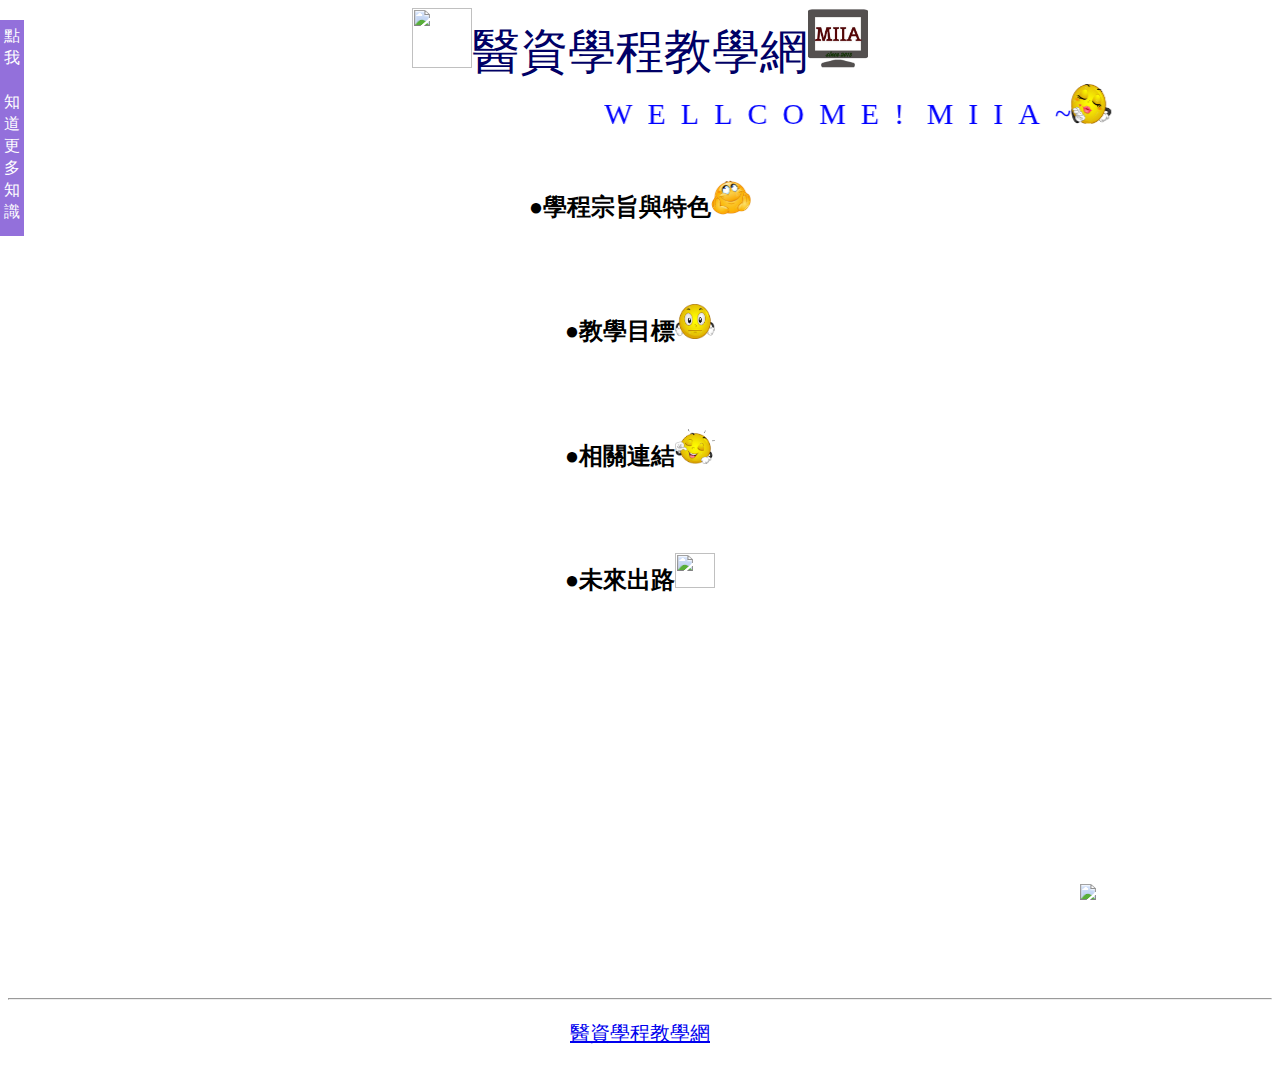
==== commit dfd24f51: "20170603" ====
--- a/Home02.html
+++ b/Home02.html
@@ -9,6 +9,7 @@
 	<link rel="stylesheet" type="text/css" href="style.css">
 	<script type='text/javascript' src='https://code.jquery.com/jquery-1.9.1.min.js'></script>
 	<script type='text/javascript'>
+    
 	$(function(){
 		var w = $("#slider_content").width();
 		$('#slider_content').css('height', ($(window).height() - 20) + 'px' ); 
@@ -23,6 +24,32 @@
 		});	
 	});
 	</script>
+	<meta name="viewport" content="width=device-width, initial-scale=1.0">
+    <meta name="description" content="">
+    <link rel="icon" type="image/png" href="http://example.com/myicon.png">
+    <style>
+    .hover {
+      position:relative;
+      height: 350px;
+    }
+
+    .hover img {
+          position: fixed;
+    bottom: 0px;
+    right: 0px;
+    width: 200px;
+    background-color: white;
+      -webkit-transition: opacity 1s ease-in-out;
+      -moz-transition: opacity 1s ease-in-out;
+      -o-transition: opacity 1s ease-in-out;
+      transition: opacity 1s ease-in-out;
+    }
+
+    .hover img:nth-of-type(2):hover{
+      opacity:0;
+    }
+    
+    </style>
 </head>
 
 
@@ -152,6 +179,7 @@
        $("#practice").css("color","black");
      });
 });
+
 </script>
 <body background="https://scontent-tpe1-1.xx.fbcdn.net/v/t1.0-9/18485791_1365117116937033_1230943798877047537_n.jpg?oh=d6d0021b2366d03022b78bf5cf8f8bce&oe=59A99807" ">
 <div>
@@ -178,9 +206,6 @@
 				<a href="#" id="web">Web</a>
 			</div>
 			
-			<div style="margin: 250px 0px 0px 0px;">
-				<a href="./test" >留言板</a>
-			</div>
 		</div>
 	</div>
     <center>
@@ -330,6 +355,7 @@
 	</td></tr>
 <tr><td>
 			<center><h2 id="feature">●未來出路<img src="./image/photo7.png" width="40" height="35"></h2></center>
+
 			<div id="feature-content">
 			<div>
 	<span style="font-size:16px;">1.升學：國內外資訊或醫學資訊相關研究所。</span></div>
@@ -369,11 +395,18 @@
 </td></tr>
 </table>
 </div>
+<div class="hover">
+<a href="./test/index.php">
+  <img  src="image/blog.jpg">
+  <img  src="image/black.png">
+</div>
+
 		<div>
 			 <hr />
             <p align="center">醫資學程教學網</p>
 		</div>
 	
 	</div>
+
 	</body>
 </html>
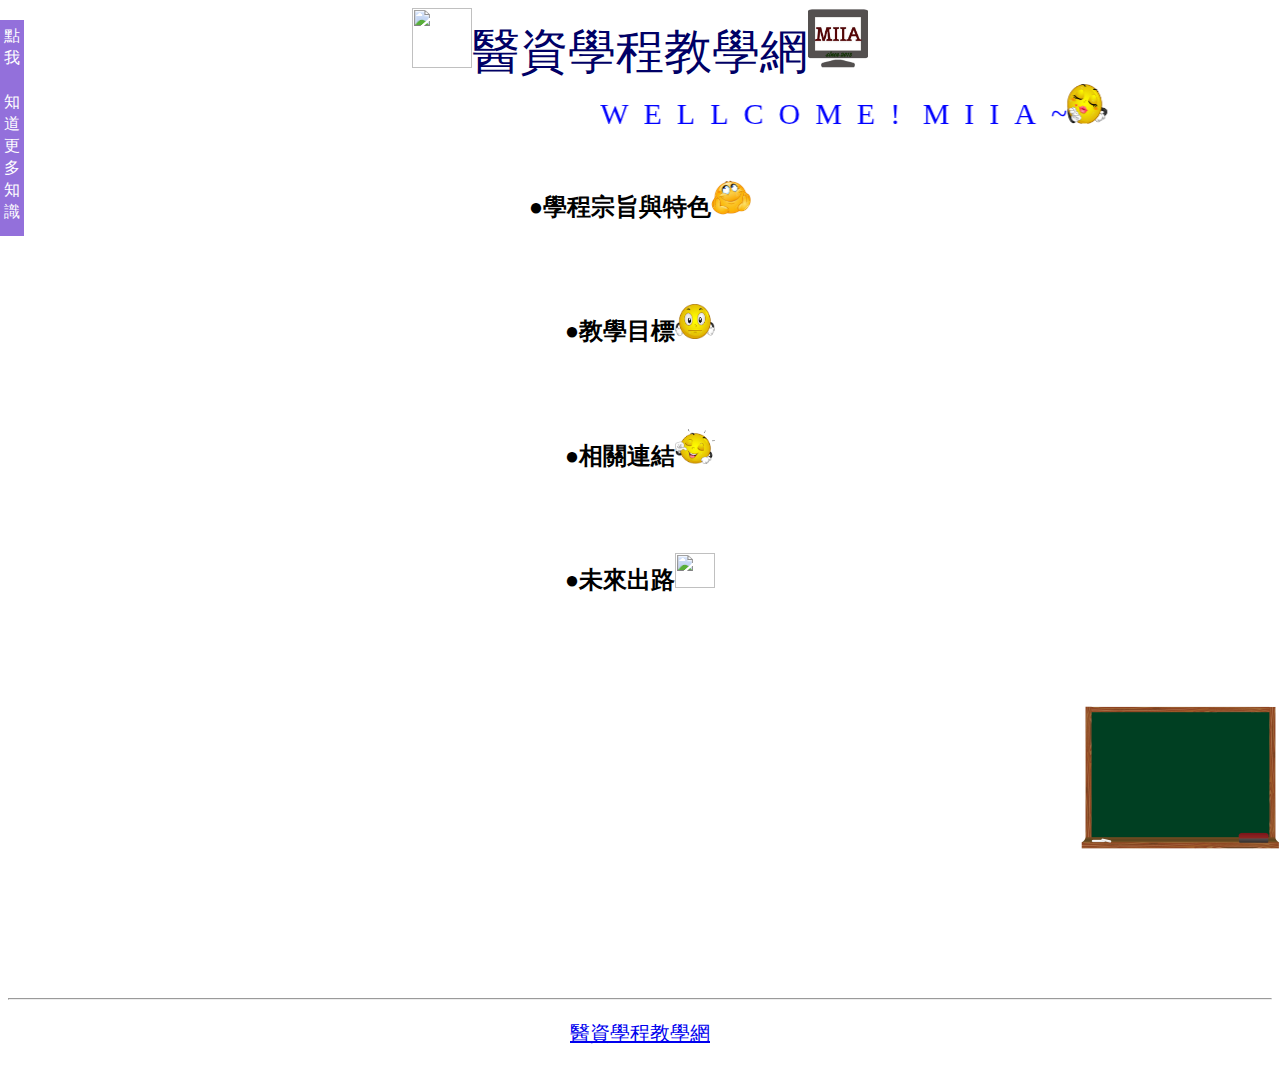
==== commit 78ac9868: "再修正" ====
--- a/Home02.html
+++ b/Home02.html
@@ -397,8 +397,8 @@
 </div>
 <div class="hover">
 <a href="./test/index.php">
-  <img  src="image/blog.jpg">
-  <img  src="image/black.png">
+  <img  src="blog.jpg">
+  <img  src="black.png">
 </div>
 
 		<div>
